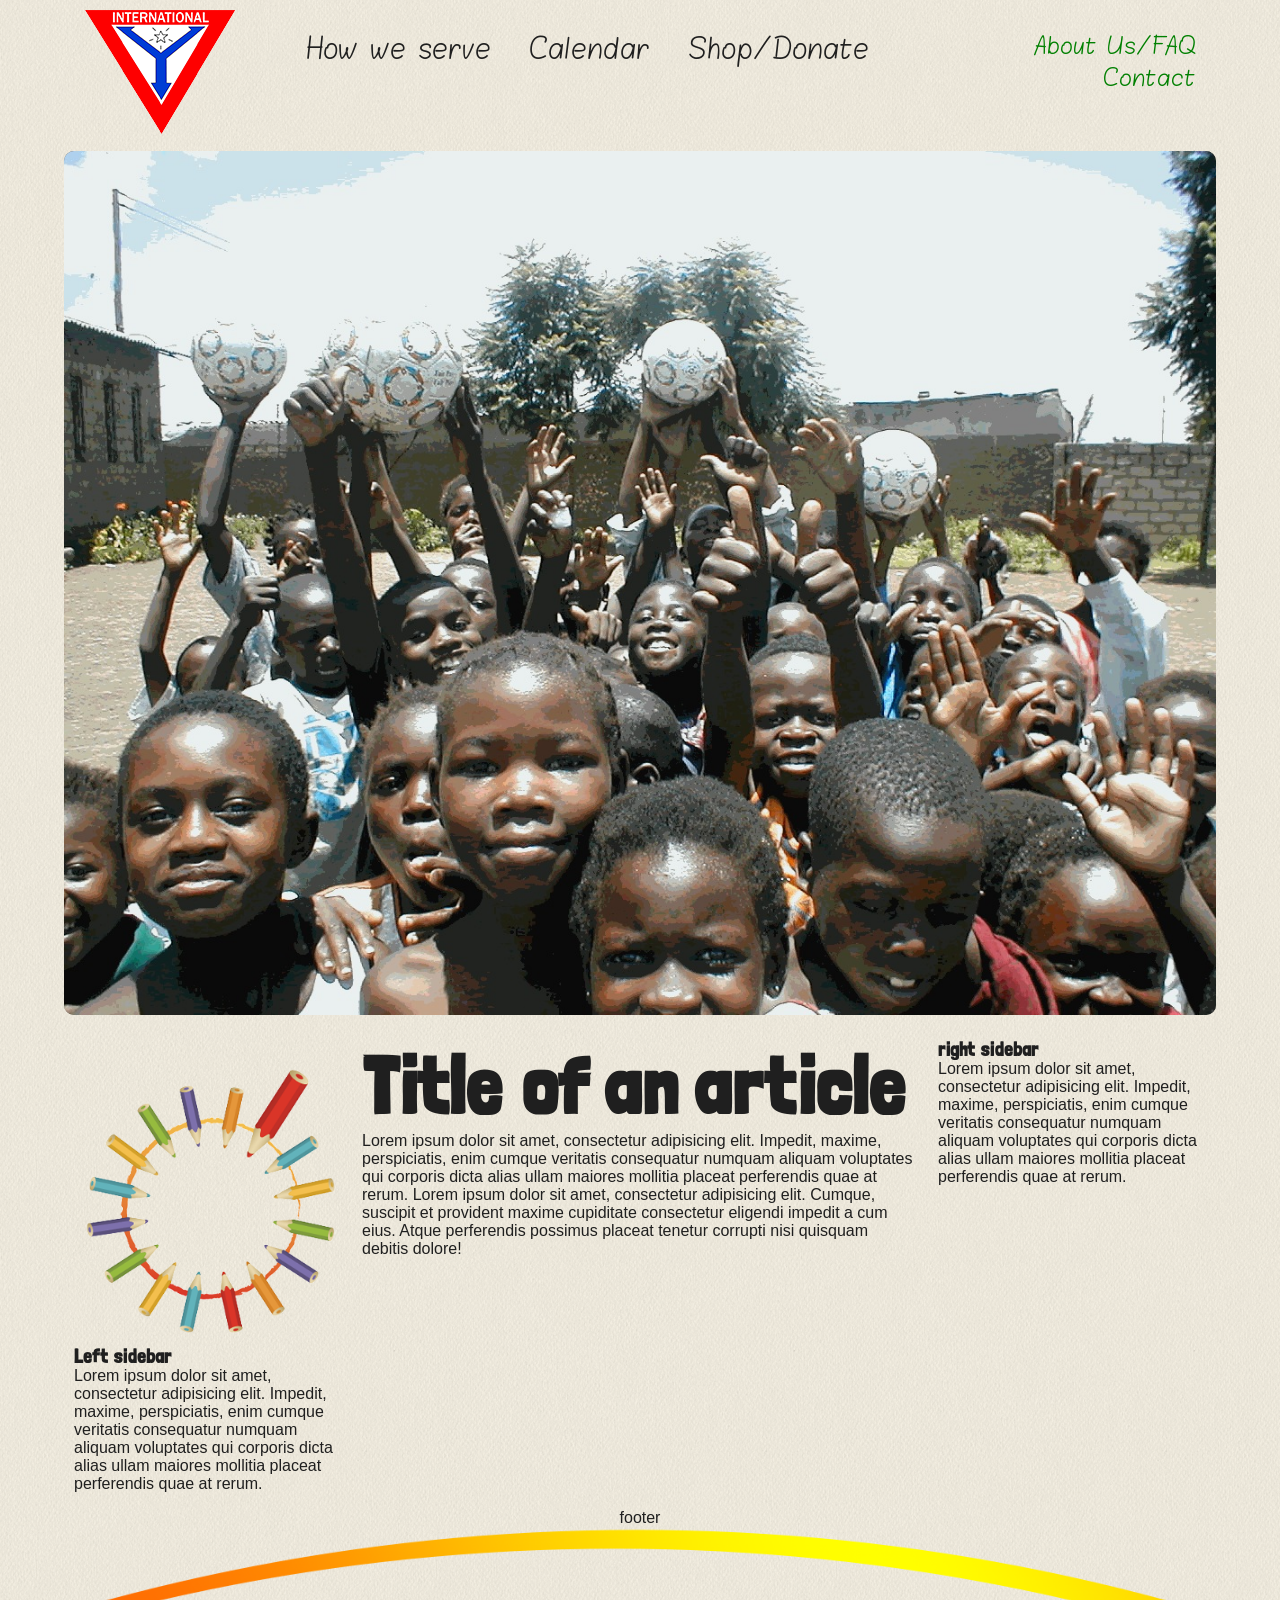
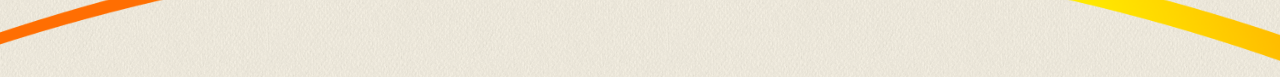
==== oiysc/static/index.html @ 4fd1061a "fist commit" ====
<!DOCTYPE html>
<html lang="en">
	<head>
		<meta charset="utf-8" />
		<meta name="viewport" content="initial-scale=1">

		<title>Y Service Club - index</title>
		<!-- links -->
		<link rel="stylesheet" href="css/styles.css">
	</head>
	 
	<body>
		
	<div class="wrapper">

		<header class="top-nav">

				<a class="logo" href="#">
					<!-- <h1 class="logo">OIYSC logo</h1> -->
					<img src="img/OIYSC-logo.png" alt="OIYSC logo">
				</a>
				<nav class="main-menu" role="primary">
					<ul>
						<li class="projects"><a href="#">How we serve</a>
							<ul class="submenu">
								<li><a href="">international</a></li>
								<li><a href="">community</a></li>
							</ul>
						</li>
						<li class="calendar"><a href="#">Calendar</a>
							<ul class="submenu">
								<li><a href="">Events</a></li>
								<li><a href="">Meetings</a></li>
							</ul>
						</li>
						<li><a href="#">Shop/Donate</a></li>
					</ul>
					<ul class="info-nav" >
						<li class="info-menu"><a href="#">About Us/FAQ</a></li>
						<li class="info-menu"><a href="#">Contact</a></li>
					</ul>
				</nav>

		</header> <!-- row -->

			<div class="carousel">
				<img src="img/villageAfrique.jpg" alt="">
			</div>

		<div class="page-content">

			
			<div class="left-sidebar">
				<img src="img/circle-pencils.png" alt="">
				<h3>Left sidebar</h3>
				<p>Lorem ipsum dolor sit amet, consectetur adipisicing elit. Impedit, maxime, perspiciatis, enim cumque veritatis consequatur numquam aliquam voluptates qui corporis dicta alias ullam maiores mollitia placeat perferendis quae at rerum.</p>
			</div>
			<div class="middle">
				<h3>Title of an article</h3>
				<p>Lorem ipsum dolor sit amet, consectetur adipisicing elit. Impedit, maxime, perspiciatis, enim cumque veritatis consequatur numquam aliquam voluptates qui corporis dicta alias ullam maiores mollitia placeat perferendis quae at rerum. Lorem ipsum dolor sit amet, consectetur adipisicing elit. Cumque, suscipit et provident maxime cupiditate consectetur eligendi impedit a cum eius. Atque perferendis possimus placeat tenetur corrupti nisi quisquam debitis dolore!</p>
			</div>
			<div class="right-sidebar">
				<h3>right sidebar</h3>
				<p>Lorem ipsum dolor sit amet, consectetur adipisicing elit. Impedit, maxime, perspiciatis, enim cumque veritatis consequatur numquam aliquam voluptates qui corporis dicta alias ullam maiores mollitia placeat perferendis quae at rerum.</p>
			</div>

		</div> <!-- row -->


		<footer>
		
			<p>footer</p>

		</footer>

	</div>

			<img src="img/footer-arc.png" alt="">

	</body>
</html>
---- oiysc/static/css/styles.css ----
/*! normalize.css v2.1.3 | MIT License | git.io/normalize */article,aside,details,figcaption,figure,footer,header,hgroup,main,nav,section,summary{display:block}audio,canvas,video{display:inline-block}audio:not([controls]){display:none;height:0}[hidden],template{display:none}html{font-family:sans-serif;-ms-text-size-adjust:100%;-webkit-text-size-adjust:100%}body{margin:0}a{background:transparent}a:focus{outline:thin dotted}a:active,a:hover{outline:0}h1{font-size:2em;margin:.67em 0}abbr[title]{border-bottom:1px dotted}b,strong{font-weight:700}dfn{font-style:italic}hr{-moz-box-sizing:content-box;box-sizing:content-box;height:0}mark{background:#ff0;color:#000}code,kbd,pre,samp{font-family:monospace,serif;font-size:1em}pre{white-space:pre-wrap}q{quotes:"\201C" "\201D" "\2018" "\2019"}small{font-size:80%}sub,sup{font-size:75%;line-height:0;position:relative;vertical-align:baseline}sup{top:-.5em}sub{bottom:-.25em}img{border:0}svg:not(:root){overflow:hidden}figure{margin:0}fieldset{border:1px solid silver;margin:0 2px;padding:.35em .625em .75em}legend{border:0;padding:0}button,input,select,textarea{font-family:inherit;font-size:100%;margin:0}button,input{line-height:normal}button,select{text-transform:none}button,html input[type=button],input[type=reset],input[type=submit]{-webkit-appearance:button;cursor:pointer}button[disabled],html input[disabled]{cursor:default}input[type=checkbox],input[type=radio]{box-sizing:border-box;padding:0}input[type=search]{-webkit-appearance:textfield;-moz-box-sizing:content-box;-webkit-box-sizing:content-box;box-sizing:content-box}input[type=search]::-webkit-search-cancel-button,input[type=search]::-webkit-search-decoration{-webkit-appearance:none}button::-moz-focus-inner,input::-moz-focus-inner{border:0;padding:0}textarea{overflow:auto;vertical-align:top}table{border-collapse:collapse;border-spacing:0}@font-face{font-family:londrina;src:url(../fonts/londrina/LondrinaSolid-Regular-webfont.eot);src:url(../fonts/londrina/LondrinaSolid-Regular-webfont.eot?#iefix) format('embedded-opentype'),url(../fonts/londrina/LondrinaSolid-Regular-webfont.woff) format('woff'),url(../fonts/londrina/LondrinaSolid-Regular-webfont.ttf) format('truetype'),url(../fonts/londrina/LondrinaSolid-Regular-webfont.svg#londrina_solidregular) format('svg');font-weight:400;font-style:normal}@font-face{font-family:londrina_sketch;src:url(../fonts/londrina/LondrinaSketche-Regular-webfont.eot);src:url(../fonts/londrina/LondrinaSketche-Regular-webfont.eot?#iefix) format('embedded-opentype'),url(../fonts/londrina/LondrinaSketche-Regular-webfont.woff) format('woff'),url(../fonts/londrina/LondrinaSketche-Regular-webfont.ttf) format('truetype'),url(../fonts/londrina/LondrinaSketche-Regular-webfont.svg#londrina_sketcheregular) format('svg');font-weight:400;font-style:normal}@font-face{font-family:blokletters_balpen;src:url(../fonts/Blokletters/Blokletters-Balpen-webfont.eot);src:url(../fonts/Blokletters/Blokletters-Balpen-webfont.eot?#iefix) format('embedded-opentype'),url(../fonts/Blokletters/Blokletters-Balpen-webfont.woff) format('woff'),url(../fonts/Blokletters/Blokletters-Balpen-webfont.ttf) format('truetype'),url(../fonts/Blokletters/Blokletters-Balpen-webfont.svg#blokletters_balpenbalpen) format('svg');font-weight:400;font-style:normal}*{-webkit-box-sizing:border-box;-moz-box-sizing:border-box;box-sizing:border-box;margin:0;padding:0;-webkit-font-smoothing:antialiased}.container{width:100%}.container:after{content:'';display:block;overflow:hidden;visibility:hidden;width:0;height:0;clear:both}@media screen and (min-width:800px){.container{width:90%;margin:0 auto}}.row{float:left;width:100%;clear:both}html{background:url(../img/fabric_1.png);color:#1f1f1f}body{background-color:rgba(243,191,78,.1)}h1,h2,h3,h4,h5,h6{font-family:londrina}.wrapper{width:100%}.wrapper:after{content:'';display:block;overflow:hidden;visibility:hidden;width:0;height:0;clear:both}@media screen and (min-width:800px){.wrapper{width:90%;margin:0 auto}}div.page-content{float:left;width:100%;clear:both;margin-top:20px}div.page-content div.left-sidebar{width:100%;float:left;margin:0 0 1em;padding-left:10px;padding-right:10px}@media screen and (min-width:800px){div.page-content div.left-sidebar{width:25%}}div.page-content div.left-sidebar img{width:50%}@media screen and (min-width:800px){div.page-content div.left-sidebar img{width:100%}}div.page-content div.middle{width:100%;float:left;margin:0 0 1em;padding-left:10px;padding-right:10px}@media screen and (min-width:800px){div.page-content div.middle{width:50%}}div.page-content div.middle h3{font-size:5em}div.page-content div.right-sidebar{width:100%;float:left;margin:0 0 1em;padding-left:10px;padding-right:10px}@media screen and (min-width:800px){div.page-content div.right-sidebar{width:25%}}img{width:100%;height:auto}footer{text-align:center}.carousel{display:none}@media screen and (min-width:500px){.carousel{display:block}.carousel img{width:100%;height:auto;border-radius:10px;-webkit-box-shadow:inset 0 1px 10px #000;-moz-box-shadow:inset 0 1px 10px #000;box-shadow:inset 0 1px 10px #000}}header.top-nav{float:left;width:100%;clear:both;font-family:blokletters_balpen}header.top-nav a.logo{width:100%;float:left;margin:0 0 1em;padding-left:10px;padding-right:10px;text-align:center;margin:10px auto}@media screen and (min-width:800px){header.top-nav a.logo{width:16.666666666666664%}}header.top-nav a.logo h1{border:0;font:0/0 a;text-shadow:none;color:transparent}header.top-nav a.logo img{width:100%;max-width:150px}@media screen and (min-width:800px){header.top-nav a.logo img{width:100%}}header.top-nav nav.main-menu{width:100%;float:left;margin:0 0 1em;padding-left:10px;padding-right:10px;margin-top:30px}@media screen and (min-width:800px){header.top-nav nav.main-menu{width:83.33333333333334%}}header.top-nav nav.main-menu ul{width:100%;float:left;margin:0 0 1em;padding-left:10px;padding-right:10px}@media screen and (min-width:800px){header.top-nav nav.main-menu ul{width:75%}}header.top-nav nav.main-menu ul.info-nav{width:100%;float:left;margin:0 0 1em;padding-left:10px;padding-right:10px}@media screen and (min-width:800px){header.top-nav nav.main-menu ul.info-nav{width:25%}}header.top-nav nav.main-menu ul li{display:inline-block;margin-left:30px;position:relative}header.top-nav nav.main-menu ul li.projects:hover ul.submenu{display:block}header.top-nav nav.main-menu ul li.calendar:hover ul.submenu{display:block}header.top-nav nav.main-menu ul li.info-menu{float:right}header.top-nav nav.main-menu ul li.info-menu a{font-size:1em;color:green}@media screen and (min-width:800px){header.top-nav nav.main-menu ul li.info-menu a{font-size:1.25em}}header.top-nav nav.main-menu ul li a{text-decoration:none;font-size:1.25em;color:#1f1f1f}@media screen and (min-width:800px){header.top-nav nav.main-menu ul li a{font-size:1.5em}}header.top-nav nav.main-menu ul li ul.submenu{display:none;position:absolute}header.top-nav nav.main-menu ul li ul.submenu a{color:#6f6f6f}
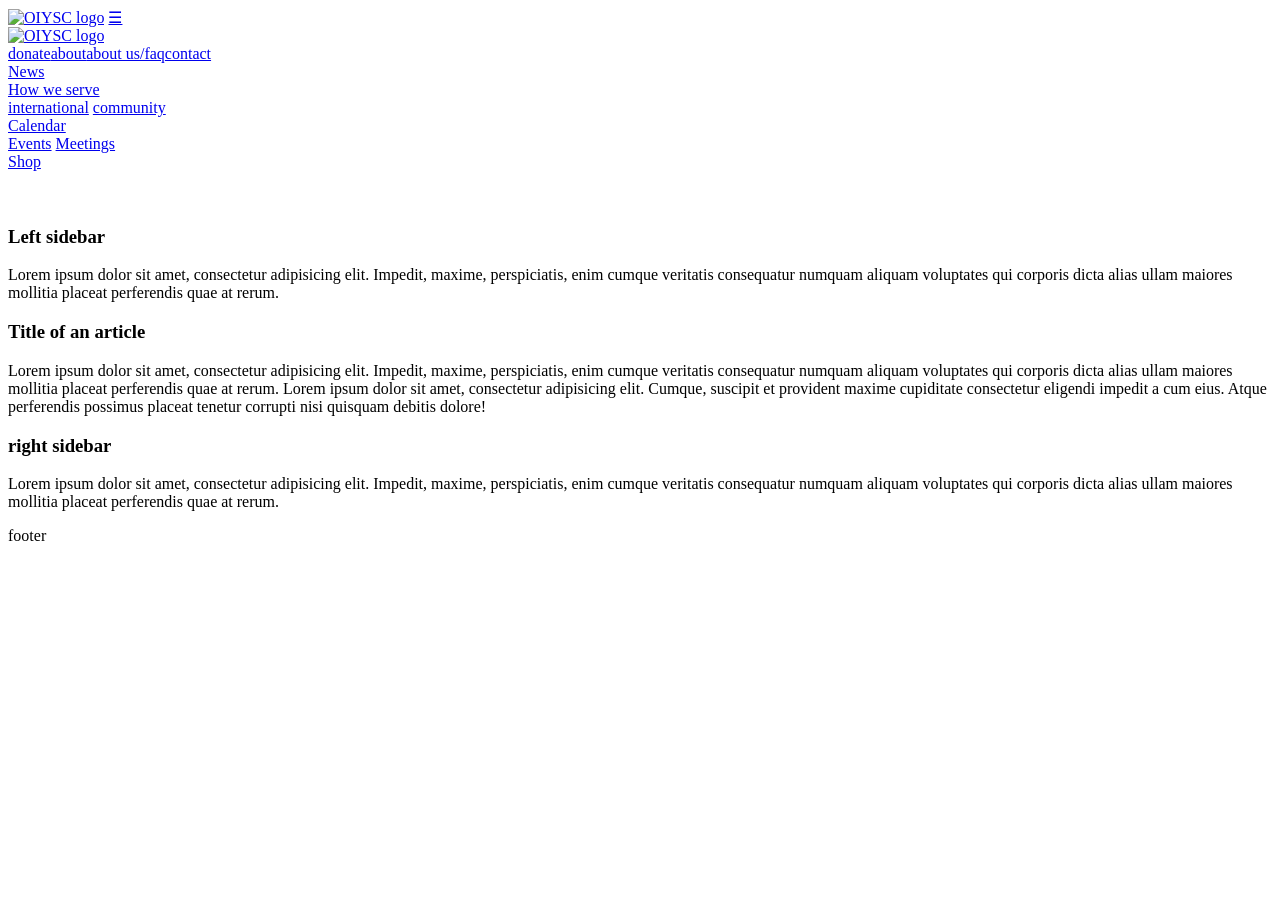
==== commit ba82f0a3: "update projects' static sites" ====
--- a/oiysc/static/index.html
+++ b/oiysc/static/index.html
@@ -6,7 +6,14 @@
 
 		<title>Y Service Club - index</title>
 		<!-- links -->
-		<link rel="stylesheet" href="css/styles.css">
+		<link rel="stylesheet" href="../css/styles.css">
+		<script>
+			function toggle_visibility(id) {
+				var e = document.getElementById(id);
+				e.style.display = ((e.style.display!='none') ? 'none' : 'block');
+			}
+		</script>
+
 	</head>
 	 
 	<body>
@@ -15,43 +22,61 @@
 
 		<header class="top-nav">
 
-				<a class="logo" href="#">
-					<!-- <h1 class="logo">OIYSC logo</h1> -->
-					<img src="img/OIYSC-logo.png" alt="OIYSC logo">
-				</a>
-				<nav class="main-menu" role="primary">
-					<ul>
-						<li class="projects"><a href="#">How we serve</a>
-							<ul class="submenu">
-								<li><a href="">international</a></li>
-								<li><a href="">community</a></li>
-							</ul>
-						</li>
-						<li class="calendar"><a href="#">Calendar</a>
-							<ul class="submenu">
-								<li><a href="">Events</a></li>
-								<li><a href="">Meetings</a></li>
-							</ul>
-						</li>
-						<li><a href="#">Shop/Donate</a></li>
-					</ul>
-					<ul class="info-nav" >
-						<li class="info-menu"><a href="#">About Us/FAQ</a></li>
-						<li class="info-menu"><a href="#">Contact</a></li>
-					</ul>
-				</nav>
+				<div class="collapse-menu">
+					<a class="collapse-logo" href="#"><img src="../img/OIYSC-logo.png" alt="OIYSC logo"></a>
+					<a href="#" class="menu-icon" onclick="toggle_visibility('collapse')">&#9776;</a>
+				</div>
+
+				<div id="collapse">
+	
+					<!-- logo -->
+					<a class="logo" href="#"><img src="../img/OIYSC-logo.png" alt="OIYSC logo"></a>
+
+					<!-- top menu -->
+					<nav class="top-menu">
+						<a href="#">donate</a><!--  
+					 --><a href="#" class="about-sm">about</a><!--
+					 --><a href="#" class="about" >about us/faq</a><!--
+					 --><a href="#">contact</a>
+					</nav>
+
+					<!-- main menu -->
+					<nav class="main-menu" role="primary">
+							<!-- news -->
+							<a href="#" class="news">News</a><!-- remove white space between inline blocks
+						 == projects ==
+						 --><div class="dropdown-menu projects">
+								<a href="#" id="project-menu" class="projects-link">How we serve</a>
+									<div id="project-submenu" class="submenu">
+										<a href="#">international</a>
+										<a href="#">community</a>
+									</div>
+							</div><!-- remove white space between inline blocks
+						==	calendar ==
+						--><div class="dropdown-menu calendar">
+								<a href="#" class="calendar-link">Calendar</a>
+									<div id="calendar-submenu" class="submenu">
+										<a href="#">Events</a>
+										<a href="#">Meetings</a>
+									</div>
+							</div><!-- remove white space between inline blocks
+						==	 shop ==
+						 --><a href="#" class="shop">Shop</a>
+					</nav>
+
+				</div>
 
 		</header> <!-- row -->
 
 			<div class="carousel">
-				<img src="img/villageAfrique.jpg" alt="">
+					<img src="../img/villageAfrique.jpg" alt="">
 			</div>
 
 		<div class="page-content">
 
 			
 			<div class="left-sidebar">
-				<img src="img/circle-pencils.png" alt="">
+				<img src="../img/circle-pencils.png" alt="">
 				<h3>Left sidebar</h3>
 				<p>Lorem ipsum dolor sit amet, consectetur adipisicing elit. Impedit, maxime, perspiciatis, enim cumque veritatis consequatur numquam aliquam voluptates qui corporis dicta alias ullam maiores mollitia placeat perferendis quae at rerum.</p>
 			</div>
@@ -75,7 +100,7 @@
 
 	</div>
 
-			<img src="img/footer-arc.png" alt="">
+			<img src="../img/footer-arc.png" alt="">
 
 	</body>
 </html>
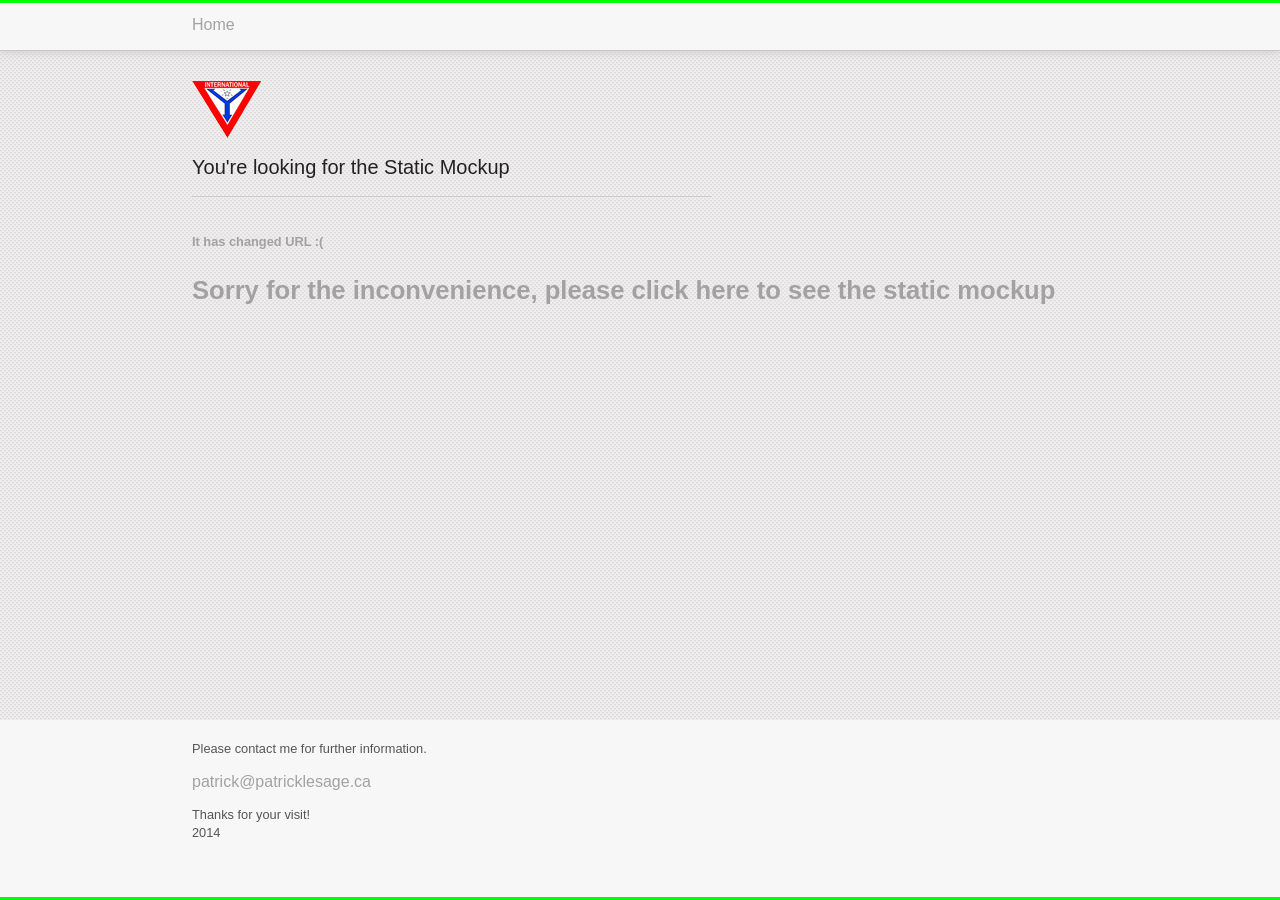
==== commit 3d8f618b: "fit height of browser window" ====
--- a/oiysc/static/index.html
+++ b/oiysc/static/index.html
@@ -1,106 +1,102 @@
 <!DOCTYPE html>
-<html lang="en">
-	<head>
-		<meta charset="utf-8" />
-		<meta name="viewport" content="initial-scale=1">
+<!--[if lt IE 7]>      <html class="no-js lt-ie9 lt-ie8 lt-ie7"> <![endif]-->
+<!--[if IE 7]>         <html class="no-js lt-ie9 lt-ie8"> <![endif]-->
+<!--[if IE 8]>         <html class="no-js lt-ie9"> <![endif]-->
+<!--[if gt IE 8]><!--> <html class="no-js"> <!--<![endif]-->
 
-		<title>Y Service Club - index</title>
-		<!-- links -->
-		<link rel="stylesheet" href="../css/styles.css">
-		<script>
-			function toggle_visibility(id) {
-				var e = document.getElementById(id);
-				e.style.display = ((e.style.display!='none') ? 'none' : 'block');
-			}
-		</script>
-
-	</head>
-	 
-	<body>
-		
-	<div class="wrapper">
-
-		<header class="top-nav">
-
-				<div class="collapse-menu">
-					<a class="collapse-logo" href="#"><img src="../img/OIYSC-logo.png" alt="OIYSC logo"></a>
-					<a href="#" class="menu-icon" onclick="toggle_visibility('collapse')">&#9776;</a>
-				</div>
-
-				<div id="collapse">
-	
-					<!-- logo -->
-					<a class="logo" href="#"><img src="../img/OIYSC-logo.png" alt="OIYSC logo"></a>
-
-					<!-- top menu -->
-					<nav class="top-menu">
-						<a href="#">donate</a><!--  
-					 --><a href="#" class="about-sm">about</a><!--
-					 --><a href="#" class="about" >about us/faq</a><!--
-					 --><a href="#">contact</a>
-					</nav>
-
-					<!-- main menu -->
-					<nav class="main-menu" role="primary">
-							<!-- news -->
-							<a href="#" class="news">News</a><!-- remove white space between inline blocks
-						 == projects ==
-						 --><div class="dropdown-menu projects">
-								<a href="#" id="project-menu" class="projects-link">How we serve</a>
-									<div id="project-submenu" class="submenu">
-										<a href="#">international</a>
-										<a href="#">community</a>
-									</div>
-							</div><!-- remove white space between inline blocks
-						==	calendar ==
-						--><div class="dropdown-menu calendar">
-								<a href="#" class="calendar-link">Calendar</a>
-									<div id="calendar-submenu" class="submenu">
-										<a href="#">Events</a>
-										<a href="#">Meetings</a>
-									</div>
-							</div><!-- remove white space between inline blocks
-						==	 shop ==
-						 --><a href="#" class="shop">Shop</a>
-					</nav>
-
-				</div>
-
-		</header> <!-- row -->
-
-			<div class="carousel">
-					<img src="../img/villageAfrique.jpg" alt="">
-			</div>
-
-		<div class="page-content">
-
-			
-			<div class="left-sidebar">
-				<img src="../img/circle-pencils.png" alt="">
-				<h3>Left sidebar</h3>
-				<p>Lorem ipsum dolor sit amet, consectetur adipisicing elit. Impedit, maxime, perspiciatis, enim cumque veritatis consequatur numquam aliquam voluptates qui corporis dicta alias ullam maiores mollitia placeat perferendis quae at rerum.</p>
-			</div>
-			<div class="middle">
-				<h3>Title of an article</h3>
-				<p>Lorem ipsum dolor sit amet, consectetur adipisicing elit. Impedit, maxime, perspiciatis, enim cumque veritatis consequatur numquam aliquam voluptates qui corporis dicta alias ullam maiores mollitia placeat perferendis quae at rerum. Lorem ipsum dolor sit amet, consectetur adipisicing elit. Cumque, suscipit et provident maxime cupiditate consectetur eligendi impedit a cum eius. Atque perferendis possimus placeat tenetur corrupti nisi quisquam debitis dolore!</p>
-			</div>
-			<div class="right-sidebar">
-				<h3>right sidebar</h3>
-				<p>Lorem ipsum dolor sit amet, consectetur adipisicing elit. Impedit, maxime, perspiciatis, enim cumque veritatis consequatur numquam aliquam voluptates qui corporis dicta alias ullam maiores mollitia placeat perferendis quae at rerum.</p>
-			</div>
-
-		</div> <!-- row -->
+<!-- 
+    _   _. _|_ ._ o  _ |  |   _   _  _.  _,  _     _  _.
+   |_) (_|  |  |  | |_ |< |_ (/_ _) (_| (_| (/_ o (_ (_|    
+   |                                    ._)
+       patrick@patricklesage.ca
+ -->
 
 
-		<footer>
-		
-			<p>footer</p>
 
-		</footer>
+    <head>
+        <meta charset="utf-8">
+        <meta http-equiv="X-UA-Compatible" content="IE=edge">
+        <title>OIYSC - Ottawa International Y Service Club</title>
+        <meta name="description" content="presentation of the website design for OIYSC">
+        <meta name="viewport" content="width=device-width, initial-scale=1">
 
-	</div>
+        <!-- Place favicon.ico and apple-touch-icon.png in the root directory -->
+        <link rel="shortcut icon" href="favicon.ico">
 
-			<img src="../img/footer-arc.png" alt="">
+        <link rel="stylesheet" href="../../css/styles.css">
+        <script src="../../js/vendor/modernizr-2.6.2.min.js"></script>
+    </head>
+    <body>
+        <!--[if lt IE 7]>
+            <p class="browsehappy">You are using an <strong>outdated</strong> browser. Please <a href="http://browsehappy.com/">upgrade your browser</a> to improve your experience.</p>
+        <![endif]-->
 
-	</body>
-</html>+        <!-- Add your site or application content here -->
+<!--         <p>Hello world! This is HTML5 Boilerplate.</p>
+ -->
+<!-- /*\/*\/*\/*\/*\/*\/*\/*\/*\/*\/*\/*\/*\/*\/*\/*\/*\/*\/*\/*\/*\/*\/*\/*\/*\/*\/*\/*\/*\ -->
+
+
+<div id="wrap" class="wrapper">
+    
+<nav>
+    <a href="../../index.html">Home</a>
+</nav>
+
+<header>
+    <img src="../../img/OIYSC-logo.png" alt="visual identity" class="logo">
+        <h1>You're looking for the Static Mockup</h1>
+</header>
+    <hr>
+<article id="main" class="main" >
+        <a href="html/index.html">
+            <h2>It has changed URL :(<br>
+            <span style="font-size:2em;">Sorry for the inconvenience, please click here to see the static mockup</span>
+            </h2>
+        </a>
+</article>
+</div>
+
+<footer id="footer" class="footer">
+        <p>Please contact me for further information.</p>    
+        <a href="mailto:patrick@patricklesage.ca">patrick@patricklesage.ca</a>
+        <p>Thanks for your visit! <br>2014</p>
+</footer>
+
+
+
+
+
+
+
+
+
+
+
+
+
+
+
+<!-- /*\/*\/*\/*\/*\/*\/*\/*\/*\/*\/*\/*\/*\/*\/*\/*\/*\/*\/*\/*\/*\/*\/*\/*\/*\/*\/*\/*\/*\ -->
+
+        <!-- don't forget to remove the "http:" from the CDN before going online -->
+        
+
+        <script src="http://ajax.googleapis.com/ajax/libs/jquery/1.10.2/jquery.min.js"></script>
+        <script>window.jQuery || document.write('<script src="js/vendor/jquery-1.10.2.min.js"><\/script>')</script>
+        <script src="js/plugins.js"></script>
+        <script src="js/main.js"></script>
+
+        <!-- Google Analytics: change UA-XXXXX-X to be your site's ID. -->
+        <!-- 
+        <script>
+            (function(b,o,i,l,e,r){b.GoogleAnalyticsObject=l;b[l]||(b[l]=
+            function(){(b[l].q=b[l].q||[]).push(arguments)});b[l].l=+new Date;
+            e=o.createElement(i);r=o.getElementsByTagName(i)[0];
+            e.src='http://www.google-analytics.com/analytics.js';
+            r.parentNode.insertBefore(e,r)}(window,document,'script','ga'));
+            ga('create','UA-XXXXX-X');ga('send','pageview');
+        </script>
+        -->  
+   </body>
+</html>
--- a/css/styles.css
+++ b/css/styles.css
@@ -0,0 +1,990 @@
+/*
+	www.fontsquirrel.com - FREE fonts for graphic designers
+	  _                                                    
+	_|_  _  ._  _|_  _  _.     o ._ ._  _  |    _  _  ._ _  
+	 |  (_) | |  |_ _> (_| |_| | |  |  (/_ | o (_ (_) | | | 
+	                     |                                              
+ */
+/* *****************************
+ OVERLOCK fontfamily style linked 
+************************************** */
+/* #1 Regular Weight */
+@font-face {
+  font-family: "Overlock";
+  src: url("../fonts/Overlock-Regular.ttf");
+}
+/* #2 Small Cap */
+@font-face {
+  font-family: "OverlockSC";
+  src: url("../fonts/OverlockSC-Regular.otf");
+}
+/* ********************************
+ DROIDSERIF fontfamily style linked 
+************************************** */
+/* #1 Regular Weight */
+@font-face {
+  font-family: "DroidSerif";
+  src: url("../fonts/DroidSerif.ttf");
+}
+/* ********************************
+ GREYSCALE_BASIC fontfamily style linked 
+************************************** */
+/* #1 Regular Weight */
+@font-face {
+  font-family: "Greyscale_Basic";
+  src: url("../fonts/Greyscale_Basic_Regular.ttf");
+}
+/* ********************************
+Freebie: Exo 2.0 - Free Sans Serif Font 
+Designed by Nathanael Gama (https://twitter.com/thendiscovered / http://ndiscovered.com/index.php/exo-2-0/) and released for Smashing Magazine and its readers.
+************************************** */
+/* #1 Regular Weight */
+@font-face {
+  font-family: "Exo";
+  src: url("../fonts/Exo2.0-Regular.otf");
+}
+/*! normalize.css v1.1.3 | MIT License | git.io/normalize */
+/*
+ ._   _  ._ ._ _   _. |  o _   _
+ | | (_) |  | | | (_| |_ | /_ (/_
+
+*/
+/* ==========================================================================
+   HTML5 display definitions
+   ========================================================================== */
+/**
+ * Correct `block` display not defined in IE 6/7/8/9 and Firefox 3.
+ */
+article,
+aside,
+details,
+figcaption,
+figure,
+footer,
+header,
+hgroup,
+main,
+nav,
+section,
+summary {
+  display: block;
+}
+/**
+ * Correct `inline-block` display not defined in IE 6/7/8/9 and Firefox 3.
+ */
+audio,
+canvas,
+video {
+  display: inline-block;
+  *display: inline;
+  *zoom: 1;
+}
+/**
+ * Prevent modern browsers from displaying `audio` without controls.
+ * Remove excess height in iOS 5 devices.
+ */
+audio:not([controls]) {
+  display: none;
+  height: 0;
+}
+/**
+ * Address styling not present in IE 7/8/9, Firefox 3, and Safari 4.
+ * Known issue: no IE 6 support.
+ */
+[hidden] {
+  display: none;
+}
+/* ==========================================================================
+   Base
+   ========================================================================== */
+/**
+ * 1. Correct text resizing oddly in IE 6/7 when body `font-size` is set using
+ *    `em` units.
+ * 2. Prevent iOS text size adjust after orientation change, without disabling
+ *    user zoom.
+ */
+html {
+  font-size: 100%;
+  /* 1 */
+  -ms-text-size-adjust: 100%;
+  /* 2 */
+  -webkit-text-size-adjust: 100%;
+  /* 2 */
+}
+/**
+ * Address `font-family` inconsistency between `textarea` and other form
+ * elements.
+ */
+html,
+button,
+input,
+select,
+textarea {
+  font-family: sans-serif;
+}
+/**
+ * Address margins handled incorrectly in IE 6/7.
+ */
+body {
+  margin: 0;
+}
+/* ==========================================================================
+   Links
+   ========================================================================== */
+/**
+ * Address `outline` inconsistency between Chrome and other browsers.
+ */
+a:focus {
+  outline: thin dotted;
+}
+/**
+ * Improve readability when focused and also mouse hovered in all browsers.
+ */
+a:active,
+a:hover {
+  outline: 0;
+}
+/* ==========================================================================
+   Typography
+   ========================================================================== */
+/**
+ * Address font sizes and margins set differently in IE 6/7.
+ * Address font sizes within `section` and `article` in Firefox 4+, Safari 5,
+ * and Chrome.
+ */
+h1 {
+  font-size: 2em;
+  margin: 0.67em 0;
+}
+h2 {
+  font-size: 1.5em;
+  margin: 0.83em 0;
+}
+h3 {
+  font-size: 1.17em;
+  margin: 1em 0;
+}
+h4 {
+  font-size: 1em;
+  margin: 1.33em 0;
+}
+h5 {
+  font-size: 0.83em;
+  margin: 1.67em 0;
+}
+h6 {
+  font-size: 0.67em;
+  margin: 2.33em 0;
+}
+/**
+ * Address styling not present in IE 7/8/9, Safari 5, and Chrome.
+ */
+abbr[title] {
+  border-bottom: 1px dotted;
+}
+/**
+ * Address style set to `bolder` in Firefox 3+, Safari 4/5, and Chrome.
+ */
+b,
+strong {
+  font-weight: bold;
+}
+blockquote {
+  margin: 1em 40px;
+}
+/**
+ * Address styling not present in Safari 5 and Chrome.
+ */
+dfn {
+  font-style: italic;
+}
+/**
+ * Address differences between Firefox and other browsers.
+ * Known issue: no IE 6/7 normalization.
+ */
+hr {
+  -moz-box-sizing: content-box;
+  box-sizing: content-box;
+  height: 0;
+}
+/**
+ * Address styling not present in IE 6/7/8/9.
+ */
+mark {
+  background: #ff0;
+  color: #000;
+}
+/**
+ * Address margins set differently in IE 6/7.
+ */
+p,
+pre {
+  margin: 1em 0;
+}
+/**
+ * Correct font family set oddly in IE 6, Safari 4/5, and Chrome.
+ */
+code,
+kbd,
+pre,
+samp {
+  font-family: monospace, serif;
+  _font-family: 'courier new', monospace;
+  font-size: 1em;
+}
+/**
+ * Improve readability of pre-formatted text in all browsers.
+ */
+pre {
+  white-space: pre;
+  white-space: pre-wrap;
+  word-wrap: break-word;
+}
+/**
+ * Address CSS quotes not supported in IE 6/7.
+ */
+q {
+  quotes: none;
+}
+/**
+ * Address `quotes` property not supported in Safari 4.
+ */
+q:before,
+q:after {
+  content: '';
+  content: none;
+}
+/**
+ * Address inconsistent and variable font size in all browsers.
+ */
+small {
+  font-size: 80%;
+}
+/**
+ * Prevent `sub` and `sup` affecting `line-height` in all browsers.
+ */
+sub,
+sup {
+  font-size: 75%;
+  line-height: 0;
+  position: relative;
+  vertical-align: baseline;
+}
+sup {
+  top: -0.5em;
+}
+sub {
+  bottom: -0.25em;
+}
+/* ==========================================================================
+   Lists
+   ========================================================================== */
+/**
+ * Address margins set differently in IE 6/7.
+ */
+dl,
+menu,
+ol,
+ul {
+  margin: 1em 0;
+}
+dd {
+  margin: 0 0 0 40px;
+}
+/**
+ * Address paddings set differently in IE 6/7.
+ */
+menu,
+ol,
+ul {
+  padding: 0 0 0 40px;
+}
+/**
+ * Correct list images handled incorrectly in IE 7.
+ */
+nav ul,
+nav ol {
+  list-style: none;
+  list-style-image: none;
+}
+/* ==========================================================================
+   Embedded content
+   ========================================================================== */
+/**
+ * 1. Remove border when inside `a` element in IE 6/7/8/9 and Firefox 3.
+ * 2. Improve image quality when scaled in IE 7.
+ */
+img {
+  border: 0;
+  /* 1 */
+  -ms-interpolation-mode: bicubic;
+  /* 2 */
+}
+/**
+ * Correct overflow displayed oddly in IE 9.
+ */
+svg:not(:root) {
+  overflow: hidden;
+}
+/* ==========================================================================
+   Figures
+   ========================================================================== */
+/**
+ * Address margin not present in IE 6/7/8/9, Safari 5, and Opera 11.
+ */
+figure {
+  margin: 0;
+}
+/* ==========================================================================
+   Forms
+   ========================================================================== */
+/**
+ * Correct margin displayed oddly in IE 6/7.
+ */
+form {
+  margin: 0;
+}
+/**
+ * Define consistent border, margin, and padding.
+ */
+fieldset {
+  border: 1px solid #c0c0c0;
+  margin: 0 2px;
+  padding: 0.35em 0.625em 0.75em;
+}
+/**
+ * 1. Correct color not being inherited in IE 6/7/8/9.
+ * 2. Correct text not wrapping in Firefox 3.
+ * 3. Correct alignment displayed oddly in IE 6/7.
+ */
+legend {
+  border: 0;
+  /* 1 */
+  padding: 0;
+  white-space: normal;
+  /* 2 */
+  *margin-left: -7px;
+  /* 3 */
+}
+/**
+ * 1. Correct font size not being inherited in all browsers.
+ * 2. Address margins set differently in IE 6/7, Firefox 3+, Safari 5,
+ *    and Chrome.
+ * 3. Improve appearance and consistency in all browsers.
+ */
+button,
+input,
+select,
+textarea {
+  font-size: 100%;
+  /* 1 */
+  margin: 0;
+  /* 2 */
+  vertical-align: baseline;
+  /* 3 */
+  *vertical-align: middle;
+  /* 3 */
+}
+/**
+ * Address Firefox 3+ setting `line-height` on `input` using `!important` in
+ * the UA stylesheet.
+ */
+button,
+input {
+  line-height: normal;
+}
+/**
+ * Address inconsistent `text-transform` inheritance for `button` and `select`.
+ * All other form control elements do not inherit `text-transform` values.
+ * Correct `button` style inheritance in Chrome, Safari 5+, and IE 6+.
+ * Correct `select` style inheritance in Firefox 4+ and Opera.
+ */
+button,
+select {
+  text-transform: none;
+}
+/**
+ * 1. Avoid the WebKit bug in Android 4.0.* where (2) destroys native `audio`
+ *    and `video` controls.
+ * 2. Correct inability to style clickable `input` types in iOS.
+ * 3. Improve usability and consistency of cursor style between image-type
+ *    `input` and others.
+ * 4. Remove inner spacing in IE 7 without affecting normal text inputs.
+ *    Known issue: inner spacing remains in IE 6.
+ */
+button,
+html input[type="button"],
+input[type="reset"],
+input[type="submit"] {
+  -webkit-appearance: button;
+  /* 2 */
+  cursor: pointer;
+  /* 3 */
+  *overflow: visible;
+  /* 4 */
+}
+/**
+ * Re-set default cursor for disabled elements.
+ */
+button[disabled],
+html input[disabled] {
+  cursor: default;
+}
+/**
+ * 1. Address box sizing set to content-box in IE 8/9.
+ * 2. Remove excess padding in IE 8/9.
+ * 3. Remove excess padding in IE 7.
+ *    Known issue: excess padding remains in IE 6.
+ */
+input[type="checkbox"],
+input[type="radio"] {
+  box-sizing: border-box;
+  /* 1 */
+  padding: 0;
+  /* 2 */
+  *height: 13px;
+  /* 3 */
+  *width: 13px;
+  /* 3 */
+}
+/**
+ * 1. Address `appearance` set to `searchfield` in Safari 5 and Chrome.
+ * 2. Address `box-sizing` set to `border-box` in Safari 5 and Chrome
+ *    (include `-moz` to future-proof).
+ */
+input[type="search"] {
+  -webkit-appearance: textfield;
+  /* 1 */
+  -moz-box-sizing: content-box;
+  -webkit-box-sizing: content-box;
+  /* 2 */
+  box-sizing: content-box;
+}
+/**
+ * Remove inner padding and search cancel button in Safari 5 and Chrome
+ * on OS X.
+ */
+input[type="search"]::-webkit-search-cancel-button,
+input[type="search"]::-webkit-search-decoration {
+  -webkit-appearance: none;
+}
+/**
+ * Remove inner padding and border in Firefox 3+.
+ */
+button::-moz-focus-inner,
+input::-moz-focus-inner {
+  border: 0;
+  padding: 0;
+}
+/**
+ * 1. Remove default vertical scrollbar in IE 6/7/8/9.
+ * 2. Improve readability and alignment in all browsers.
+ */
+textarea {
+  overflow: auto;
+  /* 1 */
+  vertical-align: top;
+  /* 2 */
+}
+/* ==========================================================================
+   Tables
+   ========================================================================== */
+/**
+ * Remove most spacing between table cells.
+ */
+table {
+  border-collapse: collapse;
+  border-spacing: 0;
+}
+/*! HTML5 Boilerplate v4.3.0 | MIT License | http://h5bp.com/ */
+/*
+._ _   _. o ._ 
+| | | (_| | | |
+
+*/
+/*
+ * What follows is the result of much research on cross-browser styling.
+ * Credit left inline and big thanks to Nicolas Gallagher, Jonathan Neal,
+ * Kroc Camen, and the H5BP dev community and team.
+ */
+/* ==========================================================================
+   Base styles: opinionated defaults
+   ========================================================================== */
+html,
+button,
+input,
+select,
+textarea {
+  color: #222;
+}
+html {
+  font-size: 1em;
+  line-height: 1.4;
+}
+/*
+ * Remove text-shadow in selection highlight: h5bp.com/i
+ * These selection rule sets have to be separate.
+ * Customize the background color to match your design.
+ */
+::-moz-selection {
+  background: #b3d4fc;
+  text-shadow: none;
+}
+::selection {
+  background: #b3d4fc;
+  text-shadow: none;
+}
+/*
+ * A better looking default horizontal rule
+ */
+hr {
+  display: block;
+  height: 1px;
+  border: 0;
+  border-top: 1px solid #ccc;
+  margin: 1em 0;
+  padding: 0;
+}
+/*
+ * Remove the gap between images, videos, audio and canvas and the bottom of
+ * their containers: h5bp.com/i/440
+ */
+audio,
+canvas,
+img,
+video {
+  vertical-align: middle;
+}
+/*
+ * Remove default fieldset styles.
+ */
+fieldset {
+  border: 0;
+  margin: 0;
+  padding: 0;
+}
+/*
+ * Allow only vertical resizing of textareas.
+ */
+textarea {
+  resize: vertical;
+}
+/* ==========================================================================
+   Browse Happy prompt
+   ========================================================================== */
+.browsehappy {
+  margin: 0.2em 0;
+  background: #ccc;
+  color: #000;
+  padding: 0.2em 0;
+}
+/* ==========================================================================
+   Helper classes
+   ========================================================================== */
+/*
+ * Image replacement
+ */
+.ir {
+  background-color: transparent;
+  border: 0;
+  overflow: hidden;
+  /* IE 6/7 fallback */
+  *text-indent: -9999px;
+}
+.ir:before {
+  content: "";
+  display: block;
+  width: 0;
+  height: 150%;
+}
+/*
+ * Hide from both screenreaders and browsers: h5bp.com/u
+ */
+.hidden {
+  display: none !important;
+  visibility: hidden;
+}
+/*
+ * Hide only visually, but have it available for screenreaders: h5bp.com/v
+ */
+.visuallyhidden {
+  border: 0;
+  clip: rect(0 0 0 0);
+  height: 1px;
+  margin: -1px;
+  overflow: hidden;
+  padding: 0;
+  position: absolute;
+  width: 1px;
+}
+/*
+ * Extends the .visuallyhidden class to allow the element to be focusable
+ * when navigated to via the keyboard: h5bp.com/p
+ */
+.visuallyhidden.focusable:active,
+.visuallyhidden.focusable:focus {
+  clip: auto;
+  height: auto;
+  margin: 0;
+  overflow: visible;
+  position: static;
+  width: auto;
+}
+/*
+ * Hide visually and from screenreaders, but maintain layout
+ */
+.invisible {
+  visibility: hidden;
+}
+/*
+ * Clearfix: contain floats
+ *
+ * For modern browsers
+ * 1. The space content is one way to avoid an Opera bug when the
+ *    `contenteditable` attribute is included anywhere else in the document.
+ *    Otherwise it causes space to appear at the top and bottom of elements
+ *    that receive the `clearfix` class.
+ * 2. The use of `table` rather than `block` is only necessary if using
+ *    `:before` to contain the top-margins of child elements.
+ */
+.clearfix:before,
+.clearfix:after {
+  content: " ";
+  /* 1 */
+  display: table;
+  /* 2 */
+}
+.clearfix:after {
+  clear: both;
+}
+/*
+ * For IE 6/7 only
+ * Include this rule to trigger hasLayout and contain floats.
+ */
+.clearfix {
+  *zoom: 1;
+}
+/* ==========================================================================
+   EXAMPLE Media Queries for Responsive Design.
+   These examples override the primary ('mobile first') styles.
+   Modify as content requires.
+   ========================================================================== */
+@media only screen and (min-width: 35em) {
+  /* Style adjustments for viewports that meet the condition */
+}
+@media print, (-o-min-device-pixel-ratio: 5/4), (-webkit-min-device-pixel-ratio: 1.25), (min-resolution: 120dpi) {
+  /* Style adjustments for high resolution devices */
+}
+/* ==========================================================================
+   Print styles.
+   Inlined to avoid required HTTP connection: h5bp.com/r
+   ========================================================================== */
+@media print {
+  * {
+    background: transparent !important;
+    color: #000 !important;
+    /* Black prints faster: h5bp.com/s */
+    box-shadow: none !important;
+    text-shadow: none !important;
+  }
+  a,
+  a:visited {
+    text-decoration: underline;
+  }
+  a[href]:after {
+    content: " (" attr(href) ")";
+  }
+  abbr[title]:after {
+    content: " (" attr(title) ")";
+  }
+  /*
+     * Don't show links for images, or javascript/internal links
+     */
+  .ir a:after,
+  a[href^="javascript:"]:after,
+  a[href^="#"]:after {
+    content: "";
+  }
+  pre,
+  blockquote {
+    border: 1px solid #999;
+    page-break-inside: avoid;
+  }
+  thead {
+    display: table-header-group;
+    /* h5bp.com/t */
+  }
+  tr,
+  img {
+    page-break-inside: avoid;
+  }
+  img {
+    max-width: 100% !important;
+  }
+  @page {
+    margin: 0.5cm;
+  }
+  p,
+  h2,
+  h3 {
+    orphans: 3;
+    widows: 3;
+  }
+  h2,
+  h3 {
+    page-break-after: avoid;
+  }
+}
+/*
+                                            
+    |\ /| o \/ o ._   _    _. ._   _|  \  / _. ._ o  _. |_  |   _   _ 
+    | | | | /\ | | | _)   (_| | | (_|   \/ (_| |  | (_| |_) |_ (/_ _) 
+
+*/
+.mono {
+  font-family: Monaco, 'Courier New', monospace;
+}
+.sans {
+  font-family: Arial, Helvetica, sans-serif;
+  font-weight: normal;
+  font-style: normal;
+}
+.robo {
+  font-family: "Greyscale_Basic", Arial, Helvetica, sans-serif;
+  font-weight: normal;
+  font-style: normal;
+}
+.exo {
+  font-family: "Exo", Arial, Helvetica, sans-serif;
+  font-weight: normal;
+  font-style: normal;
+}
+.flow {
+  font-family: "DroidSerif", Times, Georgia, serif;
+  font-weight: normal;
+  font-style: normal;
+}
+.fun {
+  font-family: "Overlock", Arial, Helvetica, sans-serif;
+  font-weight: normal;
+  font-style: normal;
+}
+.funSC {
+  font-family: "OverlockSC", Arial, Helvetica, sans-serif;
+  font-weight: normal;
+  font-style: normal;
+}
+.normal {
+  font-weight: normal;
+}
+.bold {
+  font-weight: bold;
+}
+.black {
+  font-weight: bolder;
+}
+.italic {
+  font-style: italic;
+}
+.title-Type {
+  font-family: Arial, Helvetica, sans-serif;
+  font-weight: normal;
+  font-style: normal;
+}
+.label-Type {
+  font-family: Arial, Helvetica, sans-serif;
+  font-weight: normal;
+  font-style: normal;
+}
+.text-Type {
+  font-family: Arial, Helvetica, sans-serif;
+  font-weight: normal;
+  font-style: normal;
+}
+/*
+
+     _ _|_     |   _   _ 
+    _)  |  |_| |_ (/_ _)     
+           ._)
+
+*/
+body {
+  background: url(../img/bg.jpg);
+  width: 100%;
+  margin: auto;
+  font-family: Arial, Helvetica, sans-serif;
+  font-weight: normal;
+  font-style: normal;
+}
+body h1 {
+  font-size: 1.25em;
+}
+body h2 {
+  font-size: .8em;
+}
+body p {
+  font-size: .8em;
+}
+body a {
+  text-decoration: none;
+  color: #a2a2a2;
+  line-height: 3em;
+}
+body a:hover {
+  color: #3b3b3b;
+  background-color: white;
+}
+body hr {
+  width: 70%;
+  max-width: 520px;
+  margin: 0;
+  margin-left: 15%;
+  -webkit-box-shadow: 0 1 0 #c8c8c8;
+  -moz-box-shadow: 0 1 0 #c8c8c8;
+  box-shadow: 0 1 0 #c8c8c8;
+}
+#wrap.wrapper h1,
+#wrap.wrapper h2,
+#wrap.wrapper p,
+#wrap.wrapper a {
+  margin: 0 auto;
+}
+nav {
+  background-color: #f7f7f7;
+  border-bottom: 1px solid #c8c8c8;
+  -webkit-box-shadow: 0 0 10px #c8c8c8;
+  -moz-box-shadow: 0 0 10px #c8c8c8;
+  box-shadow: 0 0 10px #c8c8c8;
+}
+nav a {
+  -webkit-box-shadow: inset 0 3px 0 0 #00ff00;
+  -moz-box-shadow: inset 0 3px 0 0 #00ff00;
+  box-shadow: inset 0 3px 0 0 #00ff00;
+  padding: 1px 0;
+  padding-left: 15%;
+  display: block;
+}
+header {
+  width: 70%;
+  margin: auto;
+  color: #222222;
+  margin: 0 auto;
+  padding-top: 30px;
+}
+header .logo {
+  height: 57px;
+}
+header h1 {
+  font-weight: normal;
+  padding: 15px 0;
+}
+header span.hi {
+  font-weight: bold;
+}
+header span.me {
+  font-weight: bolder;
+}
+header span.fancy {
+  font-weight: bold;
+  font-style: italic;
+}
+header i {
+  font-size: .75em;
+}
+header p {
+  padding: 15px 0 25px;
+}
+article.main {
+  width: 70%;
+  margin: 0 auto 0 auto;
+  padding-top: 20px;
+}
+article.main a:hover h2 {
+  background: rgba(247, 247, 247, 0.5);
+}
+footer {
+  width: 100%;
+  margin: auto;
+  color: #555555;
+  background-color: #f7f7f7;
+  -webkit-box-shadow: inset 0 -3px 0 0 #00ff00;
+  -moz-box-shadow: inset 0 -3px 0 0 #00ff00;
+  box-shadow: inset 0 -3px 0 0 #00ff00;
+}
+footer P:first-child {
+  padding-top: 20px;
+}
+footer p {
+  margin-left: 15%;
+  margin-top: 0;
+  margin-bottom: 0;
+}
+footer a {
+  padding-left: 15%;
+  display: block;
+  margin-top: 0;
+  margin-bottom: 0;
+}
+/*
+
+* {
+	margin: 0;
+}
+html, body {
+	height: 100%;
+}
+.wrapper {
+	min-height: 100%;
+	height: auto !important;
+	height: 100%;
+	margin: 0 auto -152px; // the bottom margin is the negative value of the footer's height
+}
+.footer, .push {
+	height: 152px; // .push must be the same height as .footer 
+}
+*/
+/*
+
+Sticky Footer by Ryan Fait
+http://ryanfait.com/
+
+*/
+* {
+  margin: 0;
+  padding: 0;
+}
+html,
+body {
+  height: 100%;
+}
+#wrap {
+  min-height: 100%;
+}
+#main {
+  overflow: auto;
+  padding-bottom: 180px;
+}
+#footer {
+  position: relative;
+  margin-top: -180px;
+  height: 180px;
+  clear: both;
+}
+body:before {
+  content: "";
+  height: 100%;
+  float: left;
+  width: 0;
+  margin-top: -32767px;
+}
+/* IMPORTANT
+
+You also need to include this conditional style in the <head> of your HTML file to feed this style to IE 6 and lower and 8 and higher.
+
+<!--[if !IE 7]>
+	<style type="text/css">
+		#wrap {display:table;height:100%}
+	</style>
+<![endif]-->
+
+*/
